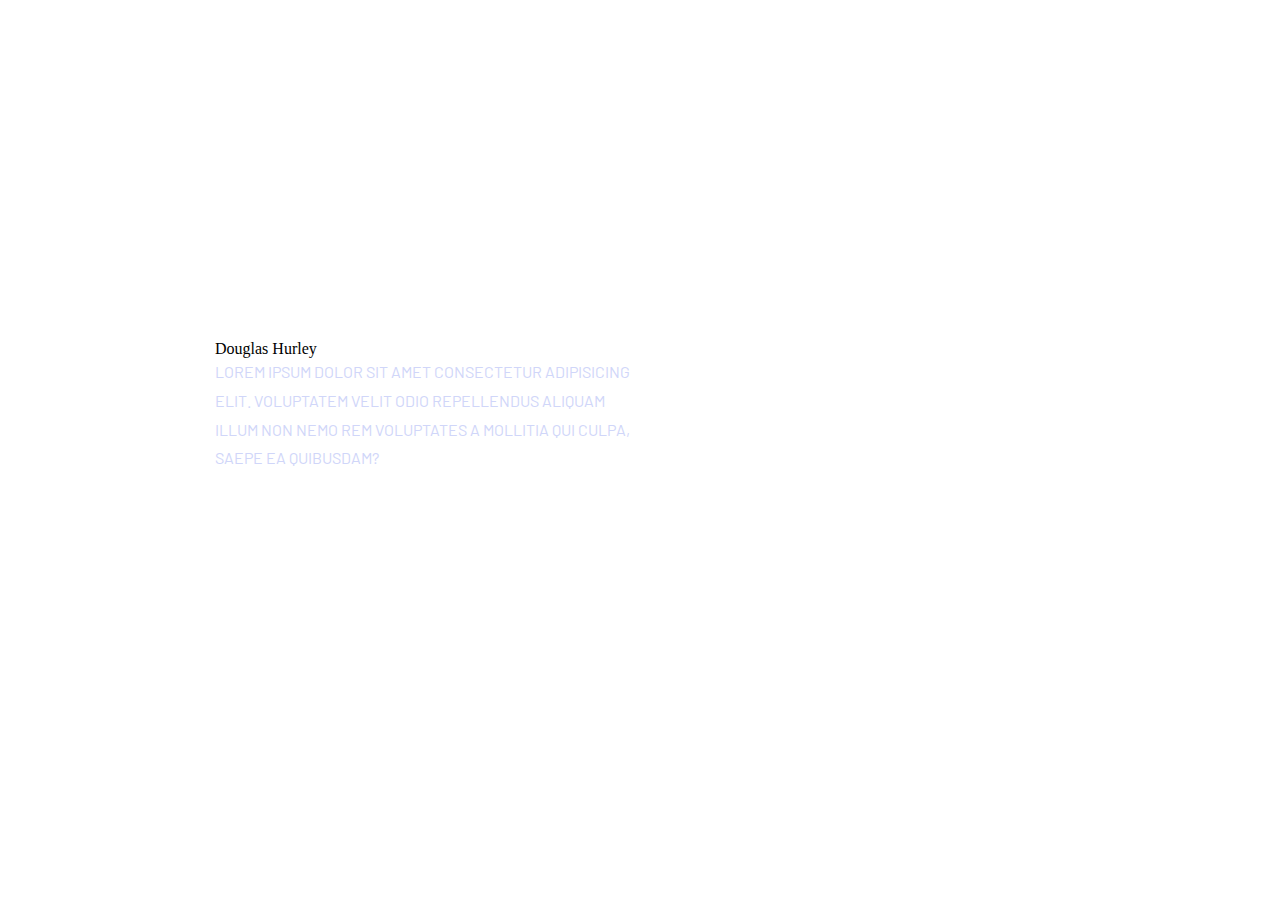
==== starter-code/crew.html @ 620333e8 "fix responsive" ====
<!DOCTYPE html>
<html lang="en">
<head>
  <meta charset="UTF-8">
  <meta name="viewport" content="width=device-width, initial-scale=1.0">
  <link rel="icon" type="image/png" sizes="32x32" href="./assets/favicon-32x32.png">
  <link rel="stylesheet" href="../CSS/design_system_style.css">
  <link rel="stylesheet" href="../CSS/crew_style.css">
  <link rel="stylesheet" href="../CSS/responsive_style.css">
  <title>Space tourism website</title>
</head>
<body>
      <section class="container" id="crew">
        <nav>
          <div class="nav-logo">
            <img src="../starter-code/assets/shared/logo.svg" alt=""> <!-- Adjusted path -->
            <div class="line"></div>
          </div>
          
          <div class="nav-btn">
            <div>
              <span class="line-1"></span>
              <span class="line-2"></span>
              <span class="line-3"></span>
            </div>
          </div>
    
          <div class="navbar">
            <div class="nav-item">
              <a href="../index.html" class="nav-link">00 <span>home</span></a> <!-- Adjusted path -->
              <a href="destination.html" class="nav-link">01 <span>destination</span></a>
              <a href="crew.html" class="nav-link active">02 <span>crew</span></a>
              <a href="technology-vehicle.html" class="nav-link">03 <span>technology</span></a>
            </div>
          </div>
        </nav>

        <main id="crew-main">
          <div class="caption"><span>02</span> meet your crew</div>

          <div class="crew-body">
            <div class="crew-content">
              <div class="crew-detail">
                <div class="role">commander</div>
                <div class="crew-name">Douglas Hurley</div>
                <div class="text-2">Lorem ipsum dolor sit amet consectetur adipisicing elit. Voluptatem velit odio repellendus aliquam illum non nemo rem voluptates a mollitia qui culpa, saepe ea quibusdam?</div>
              </div>

              <div class="bullets">
                <span role="Commander"></span>
                <span role="Mission Specialist"></span>
                <span role="Pilot"></span>
                <span role="Flight Engineer"></span>
              </div>
            </div>
            <img src="../starter-code/assets/crew/image-douglas-hurley.png" alt="" id="crew-image" class="res-img">
          </div>
        </main>
      </section>
  
      <script type="module" src="../JS/main.js"></script>
</body>
</html>
---- CSS/design_system_style.css ----
@import url('https://fonts.googleapis.com/css2?family=Barlow+Condensed:ital,wght@0,100;0,200;0,300;0,400;0,500;0,600;0,700;0,800;0,900;1,100;1,200;1,300;1,400;1,500;1,600;1,700;1,800;1,900&family=Barlow:ital,wght@0,100;0,200;0,300;0,400;0,500;0,600;0,700;0,800;0,900;1,100;1,200;1,300;1,400;1,500;1,600;1,700;1,800;1,900&family=Bellefair&family=Heebo:wght@100..900&display=swap');

:root {
    --white: rgba(255, 255, 255, 1); 
    --primary-color: rgba(208, 214, 249, 1);
    --secondary-color: rgba(11, 13, 23, 1);

    --text-barlow: "Barlow", serif;
    --text-barlow-condensed:  "Barlow Condensed", serif;
    --text-bellefair: "Bellefair", serif;
    --text--heebo:  "Heebo", serif;
}

*{
    padding: 0;
    margin: 0;
    box-sizing: border-box;
}


/* Navbar */

.container nav{
    display: flex;
    align-items: center;
    justify-content: space-between;
    margin: auto;
    padding-top: 30px;
}

.nav-logo{
    margin-left: 100px;
    display: flex;
    align-items: center;
    position: relative;
    flex: 1;
}


.line{
    width: calc(100% - 70px);
    height: 1px;
    background: var(--white);
    opacity: 25%;
    position: absolute;
    left: 120px;
    z-index: 10;
}

.nav-btn{
    width: 50px;
    height: 50px;
    margin-right: 50px;
    display: none;
    place-items: center;
    transition: all 0.5s ease;
    cursor: pointer;
}

.nav-btn div{
    width: 30px;
    height: 30px;
    position: relative;
}

.nav-btn div span{
    position: absolute;
    width: 100%;
    height: 3px;
    border-radius: 5px;
    background: var(--primary-color);
    inset: 50%;
    transform: translate(-50%,-50%);
    z-index: 10;
    transition: all 0.5s ease;
}

.nav-btn .line-1{
    transform: translate(-50%,-10px);
}

.nav-btn .line-3{
    transform: translate(-50%,8px);
}

.nav-btn.open .line-1{
    transform: translate(-50%,-50%) rotate(-45deg);
}

.nav-btn.open .line-2{
    width: 0;
}

.nav-btn.open .line-3{
    transform: translate(-50%,-50%) rotate(45deg);
}

.navbar{
    background: rgb(255,255,255,0.1);
    backdrop-filter: blur(5px);
    padding: 25px 150px;
}

.nav-item{
    display: flex;
    align-items: center;
    gap: 40px;
}


.nav-link{
    color: var(--white);
    font-family: var(--text-barlow-condensed);
    text-transform: uppercase;
    text-decoration: none;
    letter-spacing: 1px;
    word-spacing: 2px;
    position: relative;
    transition: all 0.3s ease;
    font-size: 16px;
    font-weight: bold;
}

.nav-link span{
    font-weight: normal !important;
}

.nav-link::after{
    position: absolute;
    content: '';
    width: 0;
    height: 2px;
    background: var(--white);
    left: 0;
    bottom: -25px;
    transition: all 0.5s ease;
}

.nav-link.active::after,
.nav-link:hover::after{
    width: calc(100% + 5px);
}
/* main */
main{
    width: 1450px;
    margin: auto;
}

.heading,
.caption{
    font-size: 28px;
    font-family: var(--text-barlow-condensed);
    color: var(--primary-color);
    letter-spacing: 4px;
    text-transform: uppercase;
}

.caption{
    color: var(--white);
    align-self: flex-start;
}

.caption span{
    opacity: 25%;
    font-weight: bold;
    letter-spacing: 4.72px;
}

.title{
    font-size: 144px;
    font-family: var(--text-bellefair);
    color: var(--white);
    text-transform: uppercase;
}

.text,.text-2{
    font-size: 18px;
    color: var(--primary-color);
    font-family: var(--text-barlow);
    text-transform: uppercase;
    line-height: 180%;
}

.text-2{
    color: var(--primary-color);
}

.res-img{
    max-width: 100%;
    height: auto;
}
#destination-main,
#crew-main,
#technology-main{
    display: flex;
    flex-direction: column;
    gap: 150px;
    margin-top: 30px;
}
---- CSS/crew_style.css ----
#crew{
    background-image: url(../starter-code/assets/crew/background-crew-desktop.jpg);
    background-position: center center;
    background-repeat: no-repeat;
    background-size: cover;
    height: 100vh;
}

.crew-body{
    display: grid;
    grid-template-columns: repeat(2,1fr);
    place-items: center;
}

.crew-content{
    display: flex;
    flex-direction: column;
}

.role{
    font-size: 32px;
    color: var(--white);
    opacity: 50.42%;
    text-transform: uppercase;
}
---- CSS/responsive_style.css ----
@media (max-width: 1550px) {
    .navbar{
        padding: 25px 80px;
    }

    .line{
      width: 90%;
    }
    main{
        width: 1050px;
    }
    .main-body{
        margin-top: 250px;
        gap: 120px;
    }

    /* destination */
    #destination-main{
        gap: 100px;
    }
    .destination-body{
        gap: 150px;
    }
}

@media (max-width: 1300px) {
    .navbar{
        padding: 25px 70px;
    }
    .nav-link{
        font-size: 14px;
    }

    main{
        width: 850px;
    }

    .main-body{
        margin-top: 280px;
        gap: 90px;
    }

    .line{
      width: 79%;
    }
    .heading,
    .caption{
        font-size: 22px;
    }
    .title{
        font-size: 130px;
    }
    
    .text,.text-2{
        font-size: 16px;
    }

    .main-btn{
       width: 250px;
       height: 250px;
    }

    .main-btn:hover::after{
        width: 400px;
        height: 400px;
    }

    /* destination */
    #destination-main{
        gap: 90px;
        margin-top: 40px;
    }
    
    .destination-body{
        grid-template-columns: 1fr 2fr;
    }
    
    .destination-content{
        gap: 20px;
    }
}

@media (max-width: 990px){
    .container nav{
        padding-top: 0;
    }
    .navbar{
        padding: 35px 100px;
    }

    .nav-logo{
        margin: 0 50px;
    }
    .nav-link{
        font-size: 18px;
    }

    .nav-link::after{
        bottom: -35px;
    }

    .line{
        display: none;
    }
    
    main{
        width: 650px;
    }
    .main-body{
        grid-template-columns: 1fr;
        text-align: center;
        place-items: center;
        margin-top: 100px;
        gap: 50px;
    }
    .main-content{
        justify-content: center;
        align-items: center;
        text-align: center;
        gap: 30px;
    }
    .heading,
    .caption{
        font-size: 22px;
    }
    .title{
        font-size: 100px;
    }
    
    .text,.text-2{
        font-size: 18px;
    }
    
    .main-btn{
        width: 220px;
        height: 220px;
    }
 
    .main-btn:hover::after{
        width: 370px;
        height: 370px;
    }

    .caption{
        align-self: center;
    }

    /* destination */
    #destination{
        background-image: url(../starter-code/assets/destination/background-destination-tablet.jpg);
        height: 100%;
    }

    #destination-main{
       margin-top: 70px;
    }

    .destination-body{
        grid-template-columns: 1fr;
        text-align: center;
        gap: 70px;
        padding-bottom: 100px;
    }
    .destination-body img{
        opacity: 1;
        width: 60%;
    }
    .destination-content{
        justify-content: center;
        align-items: center;
        gap: 30px;
    }
} 

@media (max-width: 855px){
    .container{
        background-image: url(../starter-code/assets/home/background-home-tablet.jpg);
    }

    .container nav{
        padding-top: 30px;
    }

    .navbar{
        padding: 25px 50px;
    }

    main{
        width: 500px;
    }
    .main-body{
        margin-top: 80px;
        gap: 60px;
    }
    .navbar{
        z-index: 1000;
        position: absolute;
        right: 0;
        top: 0;
        height: 100vh;
        width: 0;
        backdrop-filter: blur(15px);
        gap: 50px;
        transition: all 0.4s ease-in-out;
        overflow: hidden;
        opacity: 0;
    }
    
    .nav-item{
        display: flex;
        flex-direction: column;
        align-items: start;
        margin-top: 100px;
        gap: 80px;
        opacity: 0;
        visibility: hidden;
        overflow: hidden;
        transition: all 0.1s ease ;
    }
    
    .navbar.show{
        opacity: 1;
        width: 60%;
    }

    .navbar.show .nav-item{
        visibility: visible;
        opacity: 1; 
    }
    
    .nav-link{
        font-size: 20px;
    }

    .nav-link::after{
        bottom: -15px;
    }

    .nav-btn{
        display: grid;
        z-index: 1000000;
    }
    /* destination */
    .destination-link{
        font-size: 20px;
    }
    .destination-content{
        gap: 40px;
    }
}

@media (max-width: 500px){
    .container{
        background-image: url(../starter-code/assets/home/background-home-mobile.jpg);
    }

    .nav-logo{
        margin: 0 30px;
    }
    .nav-btn{
        margin-right: 20px;
    }

    .navbar.show{
        width: 75%;   
    }

    .nav-item{
        gap: 50px;
    }

    .nav-link{
        font-size: 14px;
    }

    main{
        width: 90%;
        gap: 30px;
    }

    .main-body{
        gap: 50px;
        margin-top: 80px;
    }

    .main-content{
        gap: 10px;
    }

    .heading,
    .caption{
        font-size: 16px;
    }
    .title{
        font-size: 80px;
    }
    
    .text,.text-2{
        font-size: 14px;
    }
    
    .main-btn{
        width: 144px;
        height: 144px;
        font-size: 18px;
    }
 
    .main-btn:hover::after{
        width: 200px;
        height: 200px;
    }


    /* destination */
    #destination{
        background-image: url(../starter-code/assets/destination/background-destination-mobile.jpg);
    }

    #destination-main{
        margin-top: 45px;
        gap: 40px;
    }

    .destination-body{
        margin-top: 50px;
        gap: 45px;
        padding-bottom: 55px;
    }
    .destination-content{
        gap: 25px;
    }

    .destination-item{
        gap: 22px;
    }
    .destination-link{
        font-size: 14px;
        letter-spacing: 15%;
    }

    .underline{
        margin-top: 20px;
    }
    .planet{
        font-size: 55px;
        letter-spacing: 0;
    }

    .info-container{
        flex-direction: column;
        gap: 20px;
    }
}
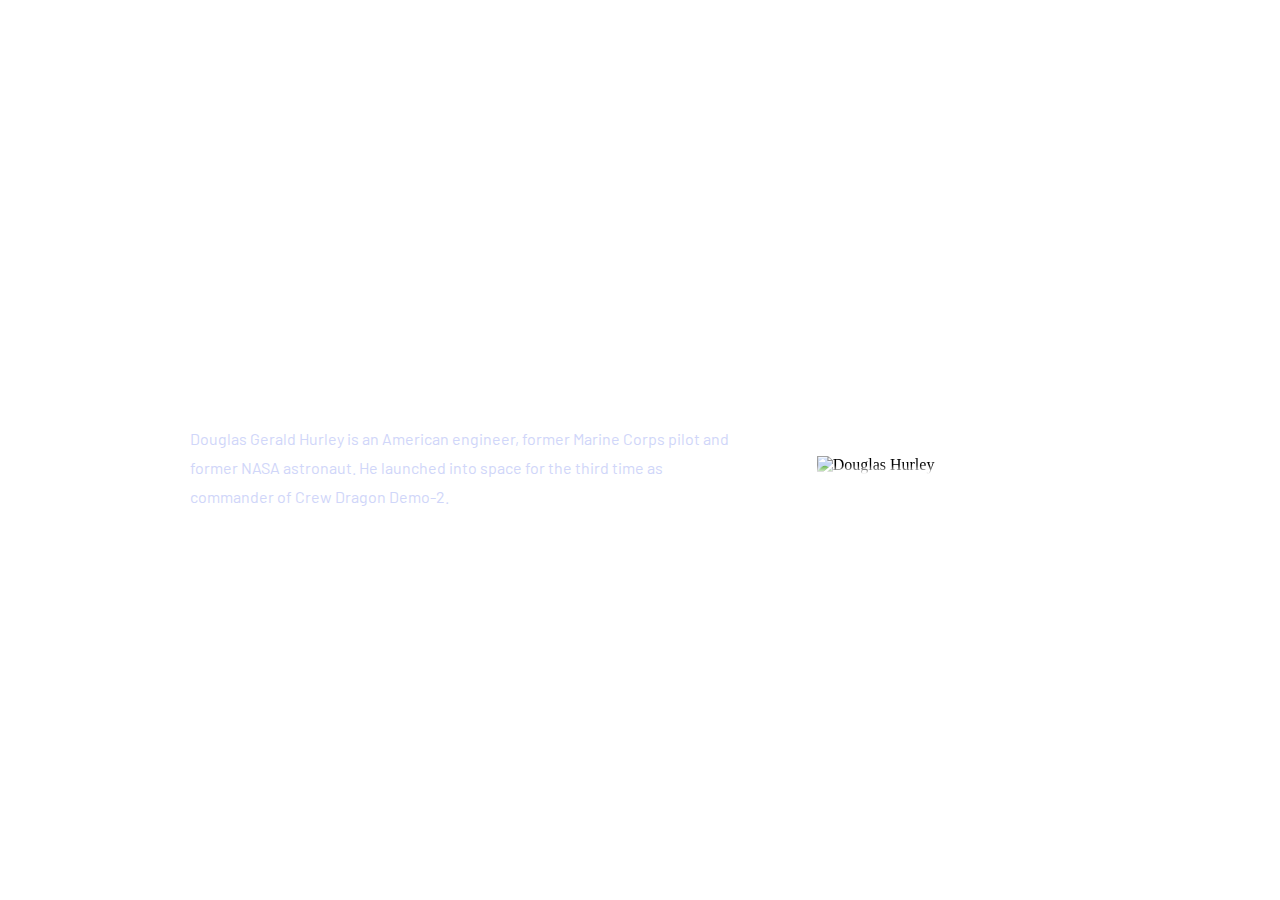
==== commit 692bb9a1: "done" ====
--- a/starter-code/crew.html
+++ b/starter-code/crew.html
@@ -13,7 +13,7 @@
       <section class="container" id="crew">
         <nav>
           <div class="nav-logo">
-            <img src="../starter-code/assets/shared/logo.svg" alt=""> <!-- Adjusted path -->
+            <img src="../starter-code/assets/shared/logo.svg" alt="">
             <div class="line"></div>
           </div>
           
@@ -27,7 +27,7 @@
     
           <div class="navbar">
             <div class="nav-item">
-              <a href="../index.html" class="nav-link">00 <span>home</span></a> <!-- Adjusted path -->
+              <a href="../index.html" class="nav-link">00 <span>home</span></a>
               <a href="destination.html" class="nav-link">01 <span>destination</span></a>
               <a href="crew.html" class="nav-link active">02 <span>crew</span></a>
               <a href="technology-vehicle.html" class="nav-link">03 <span>technology</span></a>
@@ -35,25 +35,25 @@
           </div>
         </nav>
 
-        <main id="crew-main">
+        <main id="crew-main" class="hidden">
           <div class="caption"><span>02</span> meet your crew</div>
 
           <div class="crew-body">
             <div class="crew-content">
               <div class="crew-detail">
-                <div class="role">commander</div>
-                <div class="crew-name">Douglas Hurley</div>
-                <div class="text-2">Lorem ipsum dolor sit amet consectetur adipisicing elit. Voluptatem velit odio repellendus aliquam illum non nemo rem voluptates a mollitia qui culpa, saepe ea quibusdam?</div>
+                <div class="role"></div>
+                <div class="crew-name"></div>
+                <div class="text-2 bio"></div>
               </div>
 
               <div class="bullets">
-                <span role="Commander"></span>
+                <span role="Commander" class="active"></span>
                 <span role="Mission Specialist"></span>
                 <span role="Pilot"></span>
                 <span role="Flight Engineer"></span>
-              </div>
+              </div>  
             </div>
-            <img src="../starter-code/assets/crew/image-douglas-hurley.png" alt="" id="crew-image" class="res-img">
+            <img src="" alt="" id="crew-image" class="res-img">
           </div>
         </main>
       </section>
--- a/CSS/design_system_style.css
+++ b/CSS/design_system_style.css
@@ -117,7 +117,7 @@
     word-spacing: 2px;
     position: relative;
     transition: all 0.3s ease;
-    font-size: 16px;
+    font-size: 18px;
     font-weight: bold;
 }
 
@@ -144,6 +144,12 @@
 main{
     width: 1450px;
     margin: auto;
+    transition: opacity 0.5s ease-in-out;
+    opacity: 1;
+}
+
+main.hidden{
+    opacity: 0;
 }
 
 .heading,
@@ -177,7 +183,6 @@
     font-size: 18px;
     color: var(--primary-color);
     font-family: var(--text-barlow);
-    text-transform: uppercase;
     line-height: 180%;
 }
 
@@ -198,3 +203,20 @@
     margin-top: 30px;
 }
 
+#crew-main{
+    gap: 130px;
+}
+
+
+.role{
+    font-size: 32px;
+    font-family: var(--text-bellefair);
+    color: var(--white);
+    opacity: 50.42%;
+    text-transform: uppercase;
+    margin-bottom: 16px;
+}
+
+.hidden{
+    opacity: 0;
+}
--- a/CSS/crew_style.css
+++ b/CSS/crew_style.css
@@ -3,23 +3,78 @@
     background-position: center center;
     background-repeat: no-repeat;
     background-size: cover;
+    overflow: hidden;
     height: 100vh;
 }
 
 .crew-body{
     display: grid;
-    grid-template-columns: repeat(2,1fr);
+    grid-template-columns: 2fr 1fr;
     place-items: center;
+    gap: 80px;
 }
+
 
 .crew-content{
     display: flex;
     flex-direction: column;
+    gap: 200px;
 }
+
+.crew-detail{
+    transition: opacity 0.5s ease-in-out;
+}
+
 
 .role{
     font-size: 32px;
+    font-family: var(--text-bellefair);
     color: var(--white);
     opacity: 50.42%;
     text-transform: uppercase;
-}+    margin-bottom: 16px;
+}
+
+.crew-name{
+    font-size: 56px;
+    color: var(--white);
+    font-family: var(--text-bellefair);
+    text-transform: uppercase;
+    margin-bottom: 24px;
+}
+
+.bullets{
+    display: flex;
+    gap: 40px;
+}
+
+.bullets span{
+    width: 15px;
+    height: 15px;
+    border-radius: 50%;
+    background: var(--white);
+    opacity: 0.1744;
+    cursor: pointer;
+    transition: all 0.5s ease-in-out;
+}
+
+.bullets span.active,
+.bullets span:hover{
+    opacity: 1;
+}
+
+#crew-image{
+    display: block;
+    width: 100%;
+    mask-image: linear-gradient(to bottom, rgba(0, 0, 0, 1), rgba(0, 0, 0, 1), rgba(0, 0, 0, 0));
+    -webkit-mask-image: linear-gradient(to bottom, rgba(0, 0, 0, 1), rgba(0, 0, 0, 1), rgba(0, 0, 0, 0));
+    mask-size: 100% 100%;
+    mask-repeat: no-repeat;
+    -webkit-mask-size: 100% 100%;
+    -webkit-mask-repeat: no-repeat;
+    transition: opacity 0.5s ease-in-out;
+}
+#crew-image.hidden{
+    opacity: 0;
+}
+  --- a/CSS/responsive_style.css
+++ b/CSS/responsive_style.css
@@ -2,7 +2,9 @@
     .navbar{
         padding: 25px 80px;
     }
-
+    .nav-link{
+        font-size: 16px;
+    }
     .line{
       width: 90%;
     }
@@ -21,18 +23,28 @@
     .destination-body{
         gap: 150px;
     }
+    /*crew  */
+    .crew-content{
+        gap: 130px;
+    }
+    /* Technology */
+    #technology-main{
+        gap: 250px;
+    }
 }
 
 @media (max-width: 1300px) {
     .navbar{
         padding: 25px 70px;
     }
+    .nav-logo{
+        margin-left: 70px;
+    }
     .nav-link{
         font-size: 14px;
     }
-
     main{
-        width: 850px;
+        width: 900px;
     }
 
     .main-body{
@@ -41,7 +53,7 @@
     }
 
     .line{
-      width: 79%;
+      width: 86%;
     }
     .heading,
     .caption{
@@ -70,13 +82,22 @@
         gap: 90px;
         margin-top: 40px;
     }
-    
-    .destination-body{
-        grid-template-columns: 1fr 2fr;
-    }
-    
+
     .destination-content{
         gap: 20px;
+    }
+    /*crew  */
+    .crew-content{
+        gap: 120px;
+    }
+    /* Technology */
+    .tech-body{
+        grid-template-columns: 3fr 1fr;
+        margin-top: 50px;
+    }
+    .tech-content{
+        margin-right: 80px;
+        gap: 45px;
     }
 }
 
@@ -141,9 +162,9 @@
         height: 370px;
     }
 
-    .caption{
-        align-self: center;
-    }
+  .caption{
+    align-self: center;
+  }
 
     /* destination */
     #destination{
@@ -170,6 +191,50 @@
         align-items: center;
         gap: 30px;
     }
+    /* Crew */
+    #crew{
+        height: 100%;
+    }
+    #crew-main{
+        gap: 80px;
+        margin-top: 80px;
+    }
+    .crew-body{
+        grid-template-columns: 1fr;
+        margin-top: 0;
+        gap: 0;
+    }
+    #crew-image{
+        height: 80%;
+    }
+    .crew-content{
+        justify-content: center;
+        align-items: center;
+        gap: 80px;
+    }
+    .crew-detail{
+        text-align: center;
+    }
+    /* Technology */
+    #technology-main{
+        gap: 50px;
+        margin-top: 60px;
+    }
+    .tech-body{
+        grid-template-columns: 1fr;
+        margin-top: 0px;
+        gap: 45px;
+    }
+    .tech-content{
+        order: 2;
+        margin-right: 0;
+    }
+    #tech-img{
+        order: 1;
+        width: 80%;
+        position: unset;
+    }
+
 } 
 
 @media (max-width: 855px){
@@ -192,35 +257,38 @@
         margin-top: 80px;
         gap: 60px;
     }
+
     .navbar{
         z-index: 1000;
-        position: absolute;
+        position: fixed;
         right: 0;
         top: 0;
         height: 100vh;
-        width: 0;
+        width: 60%;
         backdrop-filter: blur(15px);
         gap: 50px;
         transition: all 0.4s ease-in-out;
         overflow: hidden;
         opacity: 0;
+        transform: translateX(100%);
     }
     
     .nav-item{
         display: flex;
         flex-direction: column;
         align-items: start;
-        margin-top: 100px;
+        padding-top: 100px;
         gap: 80px;
         opacity: 0;
         visibility: hidden;
         overflow: hidden;
         transition: all 0.1s ease ;
+        position: fixed;
     }
     
     .navbar.show{
         opacity: 1;
-        width: 60%;
+        transform: translateX(0);
     }
 
     .navbar.show .nav-item{
@@ -241,11 +309,70 @@
         z-index: 1000000;
     }
     /* destination */
+    #destination{
+        background-image: url(../starter-code/assets/destination/background-destination-tablet.jpg);
+    }
     .destination-link{
         font-size: 20px;
     }
     .destination-content{
         gap: 40px;
+    }
+    /* Crew */
+    #crew{
+        background-image: url(../starter-code/assets/crew/background-crew-tablet.jpg);
+    }
+    #crew-main{
+        margin-top: 70px;
+        gap: 80px;
+    }
+   
+    .role{
+        font-size: 24px;
+    }
+    .crew-name{
+        font-size: 40px;
+    }
+    .bullets{
+        gap: 22px;
+    }
+    .bullets span{
+        height: 10px;
+        width: 10px;
+    }
+    /* Technology */
+    #technology{
+        background-image: url(../starter-code/assets/technology/background-technology-tablet.jpg);
+    }
+    #technology-main{
+        width: 100%;
+        margin-top: 45px;
+    }
+    .tech-body{
+        text-align: center;
+    }
+    .tech-content{
+        width: 500px;
+        flex-direction: column;
+        text-align: center;
+        margin-right: 0;
+        gap: 40px;
+    }
+    .numbers{
+        flex-direction: row;
+    }
+    .numbers span{
+        height: 56px;
+        width: 56px;
+        font-size: 24px;
+    }
+    .tech-name{
+        font-size: 40px;
+        margin-bottom: 16px;
+    }
+    #tech-img{
+        width: 100%;
+        height: auto;
     }
 }
 
@@ -310,7 +437,9 @@
         height: 200px;
     }
 
-
+    .caption{
+        font-size: 18px;
+    }
     /* destination */
     #destination{
         background-image: url(../starter-code/assets/destination/background-destination-mobile.jpg);
@@ -350,4 +479,47 @@
         flex-direction: column;
         gap: 20px;
     }
+    /* Crew */
+    #crew{
+        background-image: url(../starter-code/assets/crew/background-crew-mobile.jpg);
+    }
+    #crew-main{
+        margin-top: 40px;
+        gap: 60px;
+    }
+    .crew-content{
+        gap: 60px;
+    }
+    .role{
+        font-size: 18px;
+    }
+    .crew-name{
+        font-size: 24px;
+    }
+    .bullets{
+        gap: 18px;
+    }
+    /* Technology */
+    #technology{
+        background-image: url(../starter-code/assets/technology/background-technology-mobile.jpg);
+    }
+    .tech-body{
+        gap: 40px;
+    }
+    .tech-content{
+        width: 90%;
+        gap: 35px;
+    }
+    .tech-name{
+        font-size: 24px;
+        margin-bottom: 14px;
+    }
+    .numbers{
+        gap: 16px;
+    }
+    .numbers span{
+        height: 40px;
+        width: 40px;
+        font-size: 18px;
+    }
 }